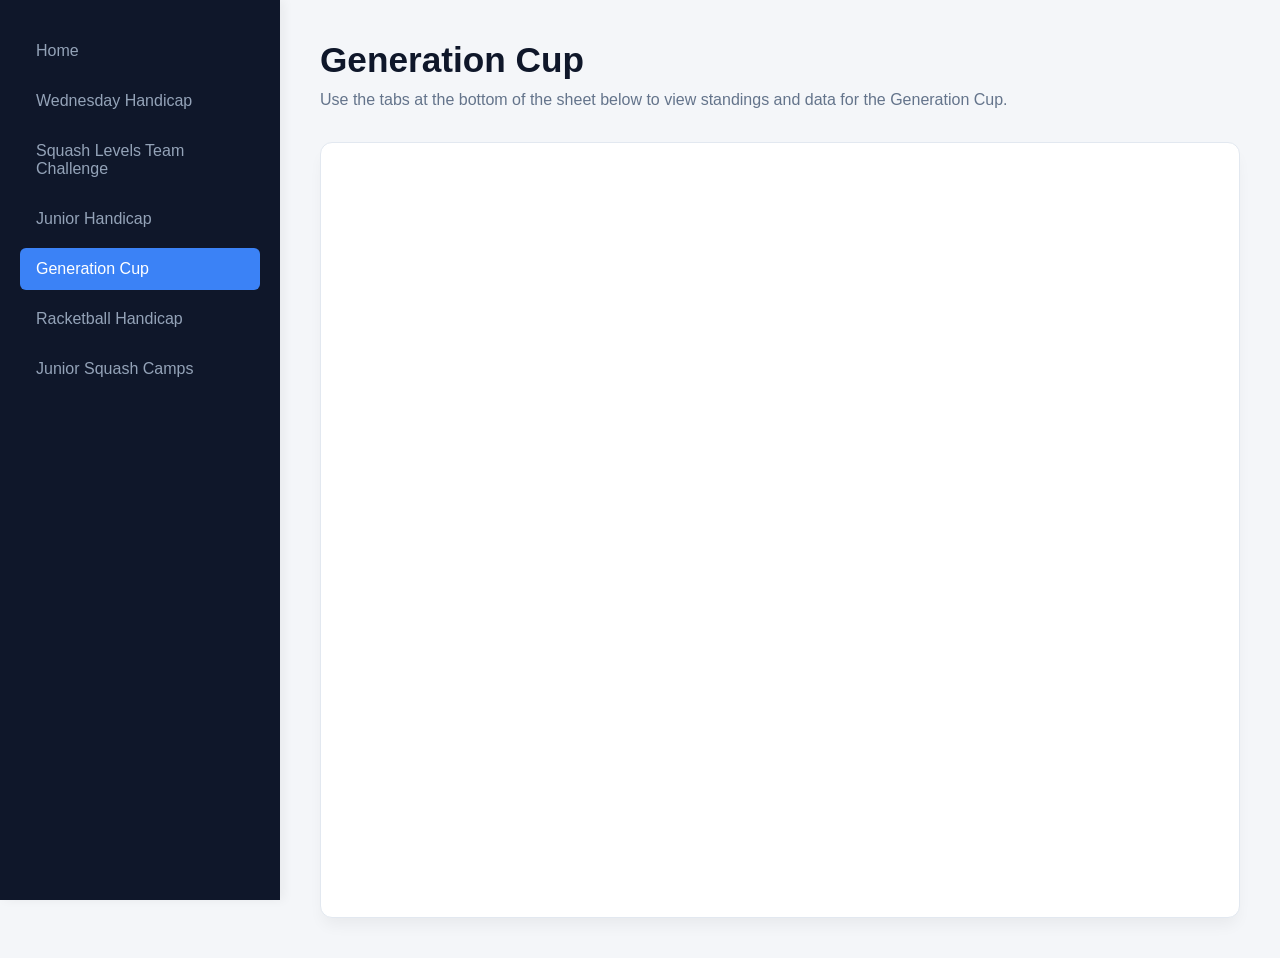
==== competitions/generation-cup.html @ 081acc68 "Add files via upload" ====
<!DOCTYPE html>
<html>

<head>
    <title>Generation Cup</title>
    <link rel="stylesheet" href="../css/style.css">
</head>

<body>

    <div class="sidebar">
        <a href="../index.html">Home</a>
        <a href="wednesday-handicap.html">Wednesday Handicap</a>
        <a href="squash-levels-team-challenge.html">Squash Levels Team Challenge</a>
        <a href="junior-handicap.html">Junior Handicap</a>
        <!-- Added class="active" right here to highlight this page -->
        <a href="generation-cup.html" class="active">Generation Cup</a>
        <a href="racketball-handicap.html">Racketball Handicap</a>
        <a href="junior-squash-camps.html">Junior Squash Camps</a>
    </div>

    <div class="content">
        <!-- Changed headings to reflect the Generation Cup -->
        <h1>Generation Cup</h1>
        <p>Use the tabs at the bottom of the sheet below to view standings and data for the Generation Cup.</p>

        <div class="sheet-container">
            <iframe src="https://docs.google.com/spreadsheets/d/e/2PACX-1vSuUuwaBOHTblWDChHOU6zqdXxEMiTJK70Sy2aSr5RvOjRvmset_Vhc0c6BRnZRK0CPEe2L62RE_qIH/pubhtml?widget=true&amp;headers=false"></iframe>
        </div>
    </div>

</body>
</html>
---- css/style.css ----
/* 1. Global Reset & Fonts */
* {
    margin: 0;
    padding: 0;
    box-sizing: border-box;
}

body {
    font-family: 'Segoe UI', Tahoma, Geneva, Verdana, sans-serif;
    /* Soft, premium athletic light-grey background */
    background-color: #f4f6f9; 
    color: #1e293b;
    display: flex;
}

/* 2. Professional Sidebar Navigation */
.sidebar {
    width: 280px;
    height: 100vh;
    background-color: #0f172a; /* Deep charcoal/navy executive look */
    padding: 30px 20px;
    position: fixed;
    top: 0;
    left: 0;
    overflow-y: auto;
    box-shadow: 4px 0 10px rgba(0, 0, 0, 0.05);
}

/* Sidebar Links */
.sidebar a {
    display: block;
    color: #94a3b8; /* Muted text color */
    text-decoration: none;
    padding: 12px 16px;
    margin-bottom: 8px;
    border-radius: 6px;
    font-weight: 500;
    transition: all 0.2s ease;
}

/* Hover effects for links */
.sidebar a:hover {
    background-color: #1e293b;
    color: #ffffff;
    padding-left: 22px; /* Smooth slide effect */
}

/* This highlights whichever link has the active class applied */
.sidebar a.active {
    background-color: #3b82f6; /* Modern sports blue */
    color: #ffffff;
}

/* 3. Main Content Container Layout */
.content {
    margin-left: 280px; /* Pushes content exactly past the fixed sidebar */
    padding: 40px;
    width: calc(100% - 280px);
}

.content h1 {
    font-size: 2.2rem;
    color: #0f172a;
    margin-bottom: 8px;
    font-weight: 700;
}

.content p {
    color: #64748b;
    font-size: 1rem;
    margin-bottom: 30px;
    line-height: 1.5;
}

/* 4. Google Sheets Container Frame */
.sheet-container {
    background: #ffffff;
    border: 1px solid #e2e8f0;
    border-radius: 12px;
    box-shadow: 0 10px 15px -3px rgba(0, 0, 0, 0.05);
    overflow: hidden; /* Clips the inner spreadsheet corners to match the border radius */
    padding: 12px;
}

.sheet-container iframe {
    width: 100%;
    height: 750px; /* Tall height so your 10+ tabs are instantly accessible */
    border: none;
    display: block;
}
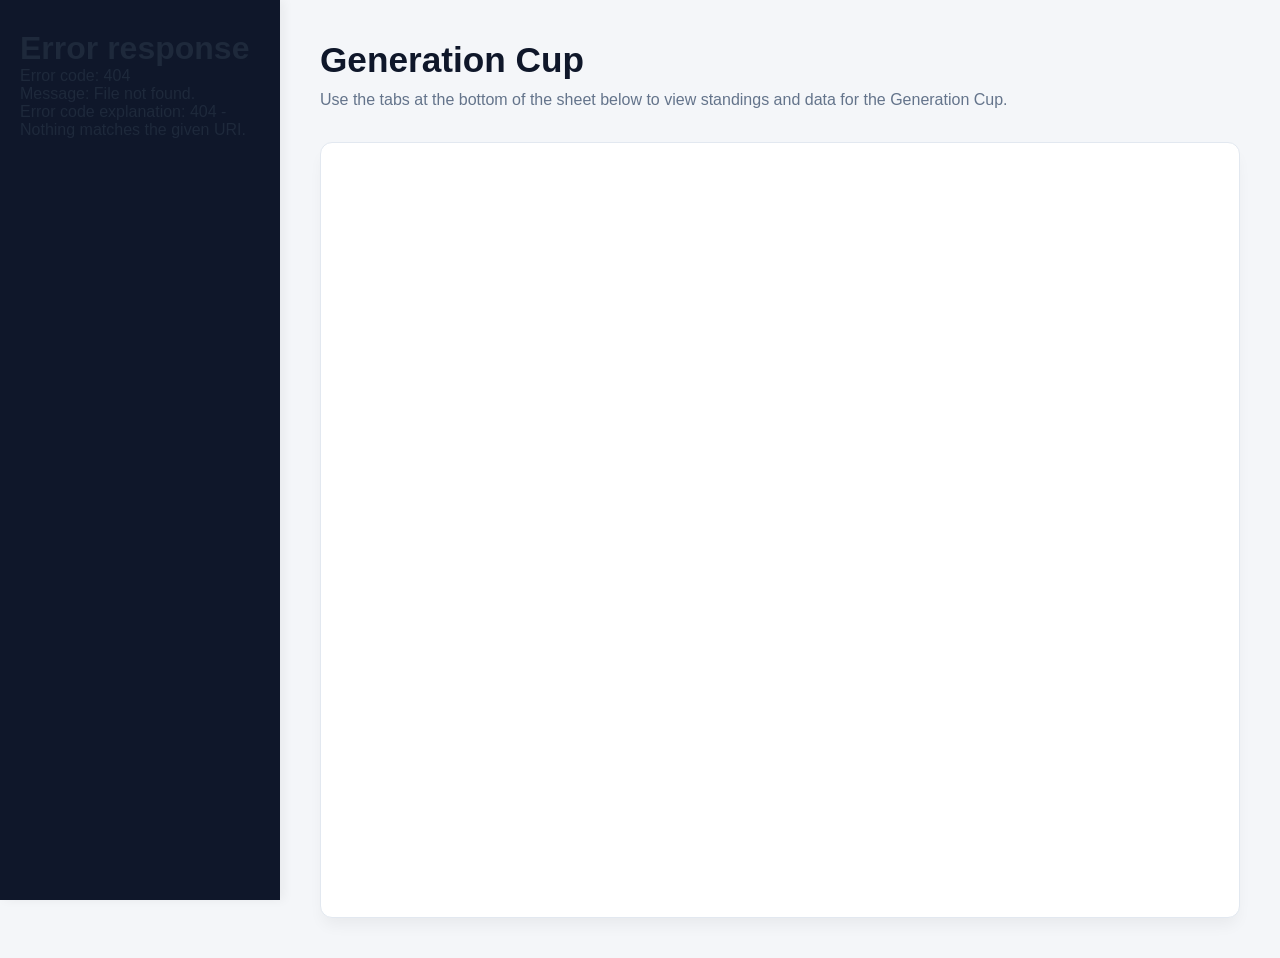
==== commit c2338636: "Add files via upload" ====
--- a/competitions/generation-cup.html
+++ b/competitions/generation-cup.html
@@ -8,16 +8,8 @@
 
 <body>
 
-    <div class="sidebar">
-        <a href="../index.html">Home</a>
-        <a href="wednesday-handicap.html">Wednesday Handicap</a>
-        <a href="squash-levels-team-challenge.html">Squash Levels Team Challenge</a>
-        <a href="junior-handicap.html">Junior Handicap</a>
-        <!-- Added class="active" right here to highlight this page -->
-        <a href="generation-cup.html" class="active">Generation Cup</a>
-        <a href="racketball-handicap.html">Racketball Handicap</a>
-        <a href="junior-squash-camps.html">Junior Squash Camps</a>
-    </div>
+    <!-- Empty container where your shared sidebar will load -->
+    <div class="sidebar"></div>
 
     <div class="content">
         <!-- Changed headings to reflect the Generation Cup -->
@@ -29,5 +21,21 @@
         </div>
     </div>
 
+   <!-- Clean, simple sidebar fetcher -->
+    <script>
+        // FIX: Changed '/components/sidebar.html' to '/squash/components/sidebar.html'
+        fetch('/squash/components/sidebar.html')
+            .then(response => response.text())
+            .then(data => {
+                const sidebar = document.querySelector('.sidebar');
+                sidebar.innerHTML = data;
+                
+                const scripts = sidebar.getElementsByTagName('script');
+                for (let i = 0; i < scripts.length; i++) {
+                    eval(scripts[i].innerText);
+                }
+            });
+    </script>
+
 </body>
 </html>
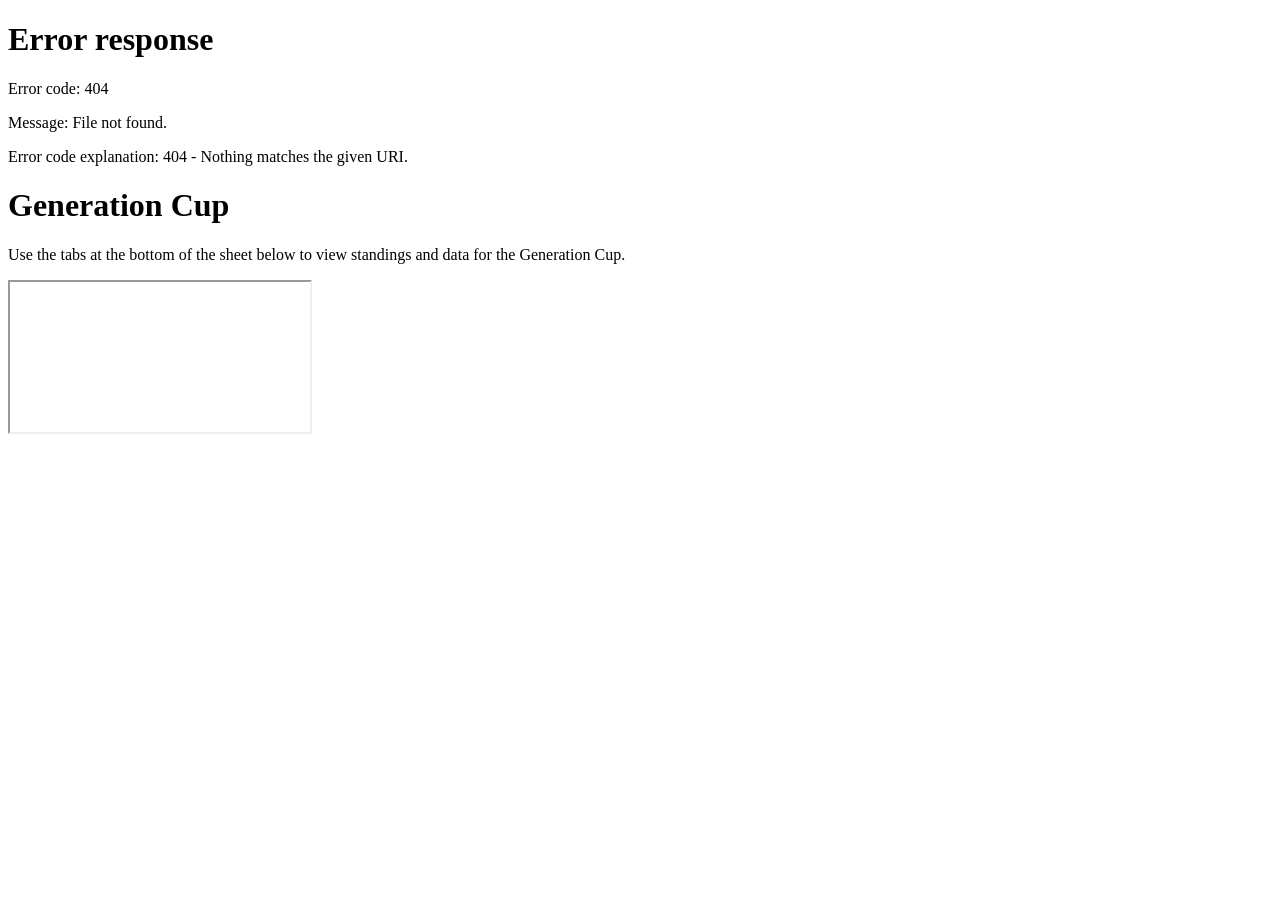
==== commit cd6b18fa: "Add files via upload" ====
--- a/competitions/generation-cup.html
+++ b/competitions/generation-cup.html
@@ -3,7 +3,7 @@
 
 <head>
     <title>Generation Cup</title>
-    <link rel="stylesheet" href="../css/style.css">
+    <link rel="stylesheet" href="/squash/css/style.css">
 </head>
 
 <body>
